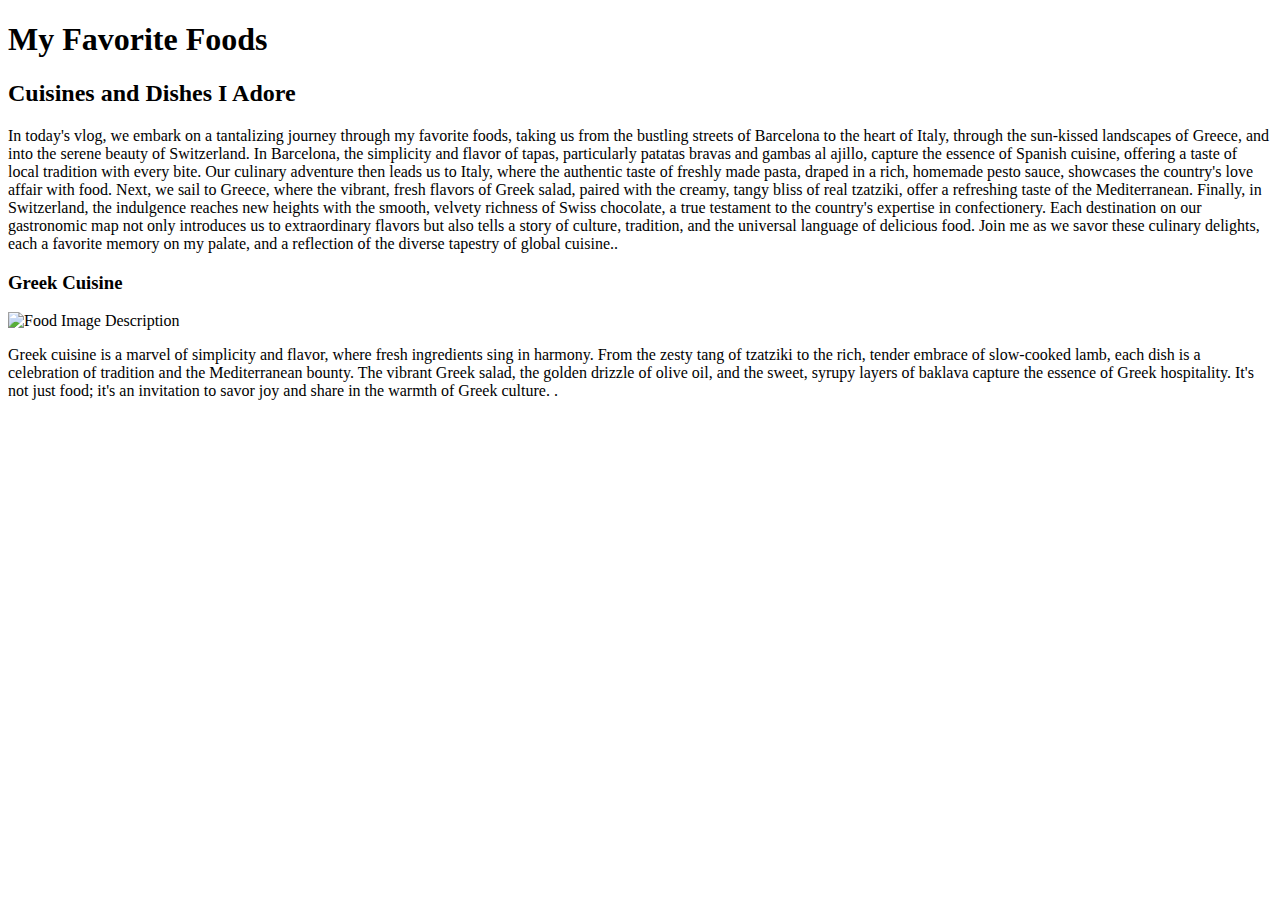
==== food.html @ f985ce49 "Add files via upload" ====
<!DOCTYPE html>
<html lang="en">
<head>
    <meta charset="UTF-8">
    <title>Loved Foods</title>
    <link rel="stylesheet" href="css/style.css">
</head>
<body>
    <header>
        <h1>My Favorite Foods</h1>
    </header>
    <!-- Navigation Same as index.html -->
    <main>
        <h2>Cuisines and Dishes I Adore</h2>
        <p>In today's vlog, we embark on a tantalizing journey through my favorite foods, taking us from the bustling streets of Barcelona to the heart of Italy, through the sun-kissed landscapes of Greece, and into the serene beauty of Switzerland. In Barcelona, the simplicity and flavor of tapas, particularly patatas bravas and gambas al ajillo, capture the essence of Spanish cuisine, offering a taste of local tradition with every bite. Our culinary adventure then leads us to Italy, where the authentic taste of freshly made pasta, draped in a rich, homemade pesto sauce, showcases the country's love affair with food. Next, we sail to Greece, where the vibrant, fresh flavors of Greek salad, paired with the creamy, tangy bliss of real tzatziki, offer a refreshing taste of the Mediterranean. Finally, in Switzerland, the indulgence reaches new heights with the smooth, velvety richness of Swiss chocolate, a true testament to the country's expertise in confectionery. Each destination on our gastronomic map not only introduces us to extraordinary flavors but also tells a story of culture, tradition, and the universal language of delicious food. Join me as we savor these culinary delights, each a favorite memory on my palate, and a reflection of the diverse tapestry of global cuisine..</p>
        <!-- Example Food -->
        <article>
            <h3>Greek Cuisine</h3>
            <img src="path/to/food-image.jpg" alt="Food Image Description">
            <p>Greek cuisine is a marvel of simplicity and flavor, where fresh ingredients sing in harmony. From the zesty tang of tzatziki to the rich, tender embrace of slow-cooked lamb, each dish is a celebration of tradition and the Mediterranean bounty. The vibrant Greek salad, the golden drizzle of olive oil, and the sweet, syrupy layers of baklava capture the essence of Greek hospitality. It's not just food; it's an invitation to savor joy and share in the warmth of Greek culture.
.</p>
       
    </main>
    <!-- Footer Same as index.html -->
</body>
</html>
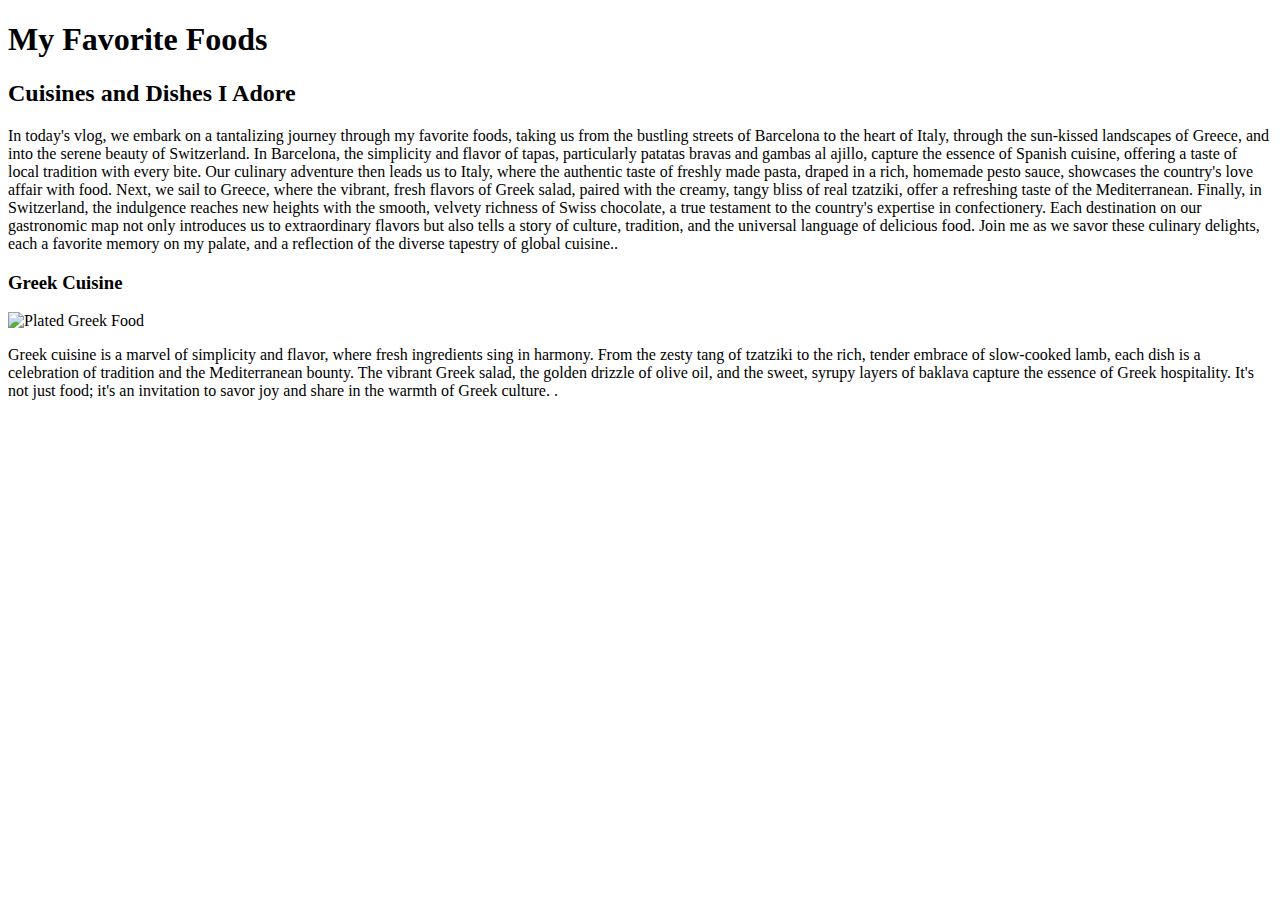
==== commit fa93a7b0: "Add files via upload" ====
--- a/food.html
+++ b/food.html
@@ -16,11 +16,11 @@
         <!-- Example Food -->
         <article>
             <h3>Greek Cuisine</h3>
-            <img src="path/to/food-image.jpg" alt="Food Image Description">
+            <img src="https://www.foodandwine.com/thmb/e6q-daVPkS5oQp2NJ4SHy0IIK-0=/1500x0/filters:no_upscale():max_bytes(150000):strip_icc()/7-Food-and-Drink-Rules-Greeks-Live-By-FT-BLOG1122-39d3ed775ee24c71a88fcb1febeef149.jpg" alt="Plated Greek Food">
             <p>Greek cuisine is a marvel of simplicity and flavor, where fresh ingredients sing in harmony. From the zesty tang of tzatziki to the rich, tender embrace of slow-cooked lamb, each dish is a celebration of tradition and the Mediterranean bounty. The vibrant Greek salad, the golden drizzle of olive oil, and the sweet, syrupy layers of baklava capture the essence of Greek hospitality. It's not just food; it's an invitation to savor joy and share in the warmth of Greek culture.
 .</p>
        
     </main>
     <!-- Footer Same as index.html -->
 </body>
-</html>
+</html>